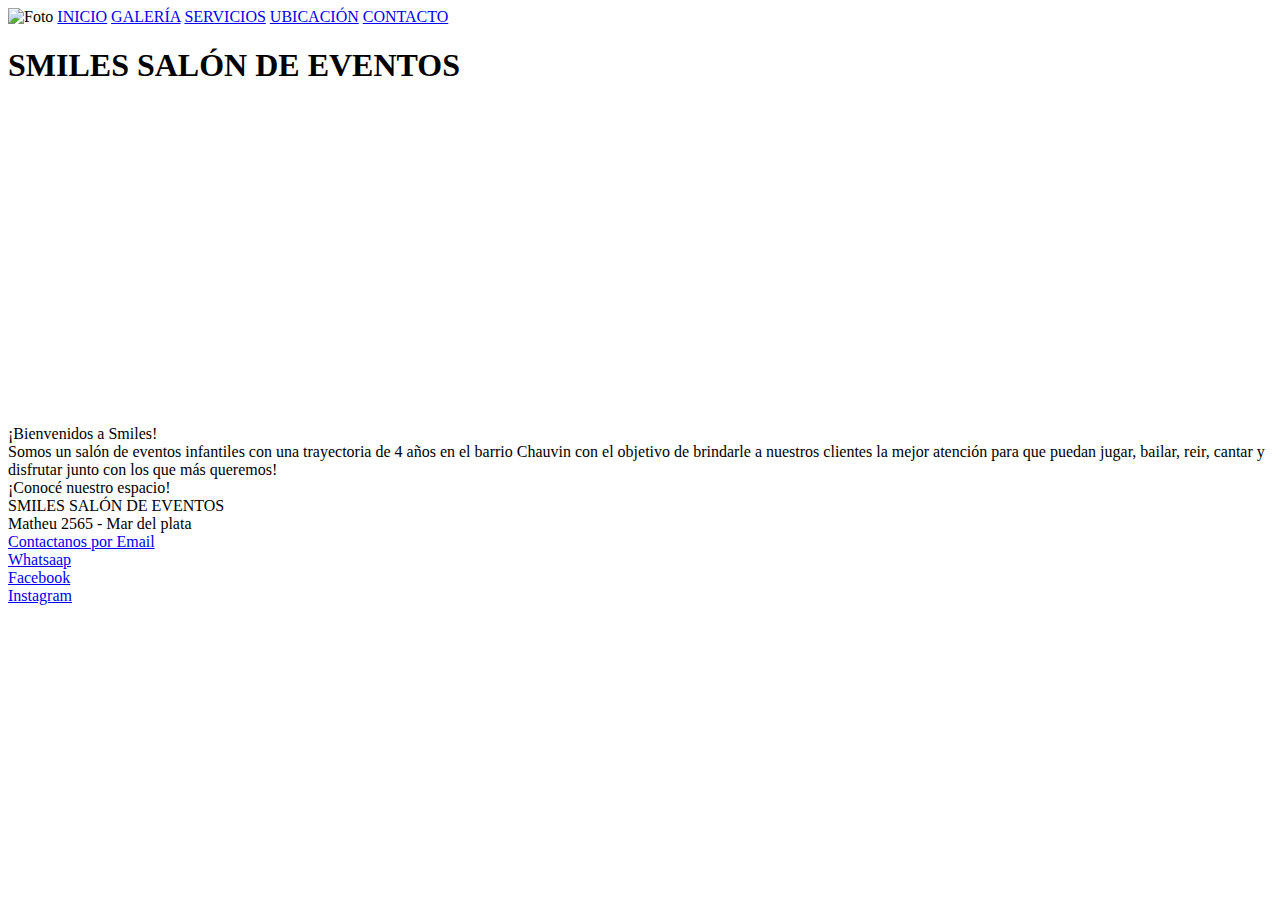
==== index.html @ 00d60db6 "pase archivos al repositorio" ====
<!DOCTYPE html>
<html lang="es">

<head>
    <meta charset="UTF-8">
    <meta http-equiv="X-UA-Compatible" content="IE=edge">
    <meta name="viewport" content="width=device-width, initial-scale=1.0">
    <link rel="shortcut icon" href="../coder house/fotos/logo_smiles.png" type="image/x-icon" />
    <title>Smiles Salón de Eventos</title>
    <meta name="description"
        content="Festeja cumpleaños, eventos y más en salón multiespacio de eventos SMILES. Momentos de diversión, alegría, juegos, y más!">
    <meta name="keywords" content="salón, eventos, festejos, cumpleaños, fiesta, niños, adultos, smiles" />
    <link rel="stylesheet" href="../coder house/css/main.css">
</head>
<div class="grid-container">

    <body>
        <header class="header-gardient">
            <nav>
                <img class="nav-header__logo" src="../coder house/fotos/logo_smiles.png" alt="Foto" width="50px"
                    height="50px">
                    <a class="navBar-item" href="../coder house/index.html">INICIO</a>
                    <a class="navBar-item" href="../coder house/gallery.html">GALERÍA</a>
                    <a class="navBar-item" href="../coder house/service.html">SERVICIOS</a>
                    <a class="navBar-item" href="../coder house/ubication.html">UBICACIÓN</a>
                    <a class="navBar-item" href="../coder house/contact.html">CONTACTO</a>
            </nav>
        </header>
        <main>
            <article class="article-scale text-align">
                <h1>SMILES SALÓN DE EVENTOS</h1>
            </article>

            <section class="text-align">

                <iframe width="560" height="315" src="https://www.youtube.com/embed/sfXPGuZ68HM"
                    title="YouTube video player" frameborder="0"
                    allow="accelerometer; autoplay; clipboard-write; encrypted-media; gyroscope; picture-in-picture"
                    allowfullscreen></iframe>
                <div>

                    <article>
                        ¡Bienvenidos a Smiles!
                    </article>
                    <article>

                        Somos un salón de eventos infantiles con una trayectoria de 4 años en el barrio Chauvin con el
                        objetivo de brindarle
                        a nuestros clientes la mejor atención para que puedan jugar, bailar, reir, cantar y disfrutar
                        junto
                        con los que más queremos!
                        <article>
                            ¡Conocé nuestro espacio!
                        </article>
                    </article>
                </div>
            </section>

        </main>

        <footer class="footer-deco">
            <div class="icon-align">SMILES SALÓN DE EVENTOS</div>
            <div class="footer-deco">
                <div class="icon-align">
                    <div class="pin-icon"></div>
                    <div>Matheu 2565 - Mar del plata</div>
                </div>
                <div class="icon-align">
                    <div class="email-icon"></div>
                    <a href="mailto: smileseventos@gmail.com" target="_blank">Contactanos por Email</a>
                </div>
                <div class="icon-align">
                    <div class="whatsapp-icon"></div>
                    <a href="tel: +54 02236000925">Whatsaap</a>
                </div>
                <div class="icon-align">
                    <div class="facebook-icon"></div>
                    <a href="https://www.facebook.com/smilesmultiespacio/" target="_blank">Facebook</a>
                </div>
                <div class="icon-align">
                    <div class="instagram-icon"></div>
                    <a href="https://www.instagram.com/smilesmultiespacio/" target="_blank">Instagram</a>
                </div>
            </div>

        </footer>

    </body>
</div>

</html>
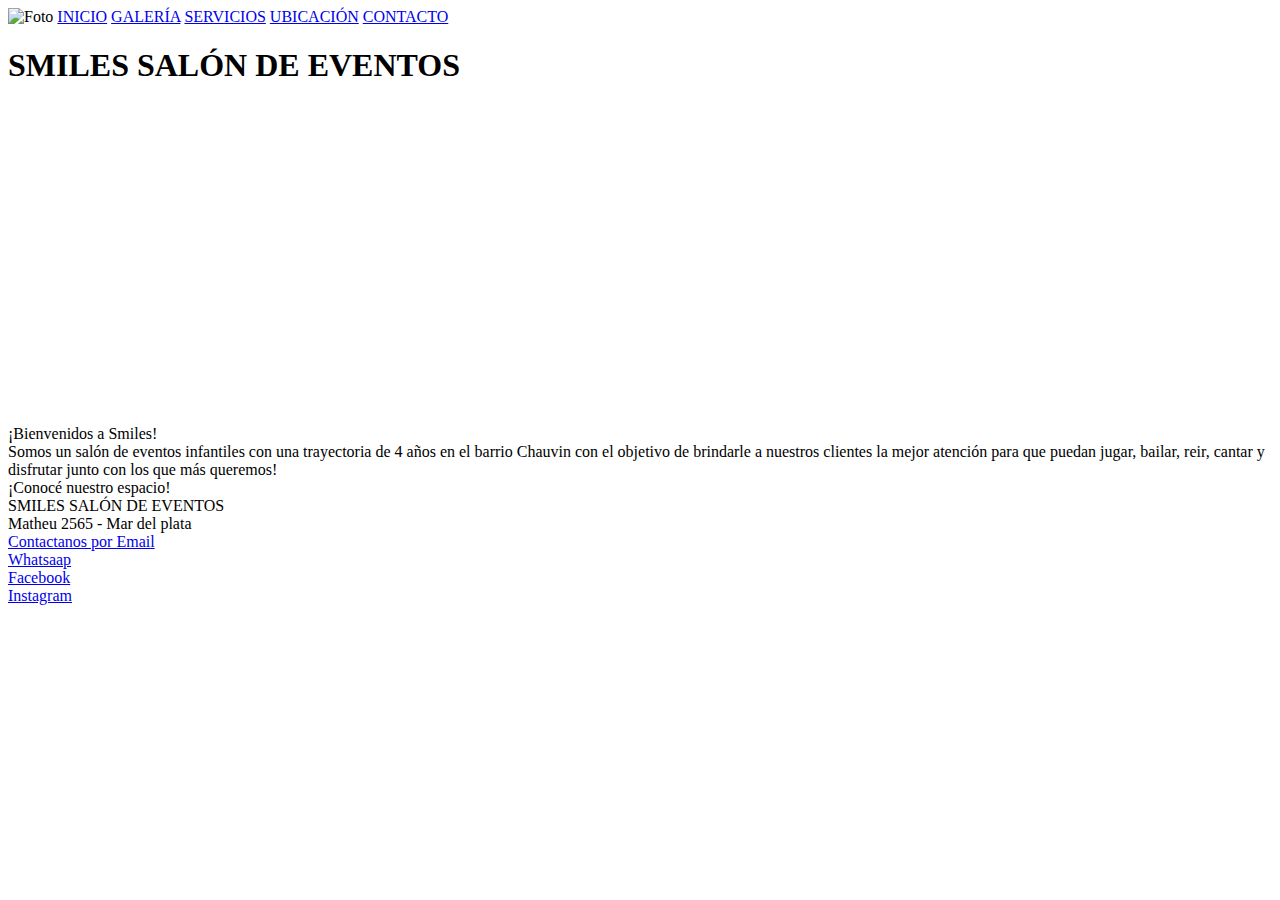
==== commit 9f59bb06: "modificación links" ====
--- a/index.html
+++ b/index.html
@@ -5,25 +5,25 @@
     <meta charset="UTF-8">
     <meta http-equiv="X-UA-Compatible" content="IE=edge">
     <meta name="viewport" content="width=device-width, initial-scale=1.0">
-    <link rel="shortcut icon" href="../coder house/fotos/logo_smiles.png" type="image/x-icon" />
+    <link rel="shortcut icon" href="../mi-repositorio/fotos/logo_smiles.png" type="image/x-icon" />
     <title>Smiles Salón de Eventos</title>
     <meta name="description"
         content="Festeja cumpleaños, eventos y más en salón multiespacio de eventos SMILES. Momentos de diversión, alegría, juegos, y más!">
     <meta name="keywords" content="salón, eventos, festejos, cumpleaños, fiesta, niños, adultos, smiles" />
-    <link rel="stylesheet" href="../coder house/css/main.css">
+    <link rel="stylesheet" href="../mi-repositorio/css/main.css">
 </head>
 <div class="grid-container">
 
     <body>
         <header class="header-gardient">
             <nav>
-                <img class="nav-header__logo" src="../coder house/fotos/logo_smiles.png" alt="Foto" width="50px"
+                <img class="nav-header__logo" src="../mi-repositorio/fotos/logo_smiles.png" alt="Foto" width="50px"
                     height="50px">
-                    <a class="navBar-item" href="../coder house/index.html">INICIO</a>
-                    <a class="navBar-item" href="../coder house/gallery.html">GALERÍA</a>
-                    <a class="navBar-item" href="../coder house/service.html">SERVICIOS</a>
-                    <a class="navBar-item" href="../coder house/ubication.html">UBICACIÓN</a>
-                    <a class="navBar-item" href="../coder house/contact.html">CONTACTO</a>
+                <a class="navBar-item" href="../mi-repositorio/index.html">INICIO</a>
+                <a class="navBar-item" href="../mi-repositorio/gallery.html">GALERÍA</a>
+                <a class="navBar-item" href="../mi-repositorio/service.html">SERVICIOS</a>
+                <a class="navBar-item" href="../mi-repositorio/ubication.html">UBICACIÓN</a>
+                <a class="navBar-item" href="../mi-repositorio/contact.html">CONTACTO</a>
             </nav>
         </header>
         <main>
